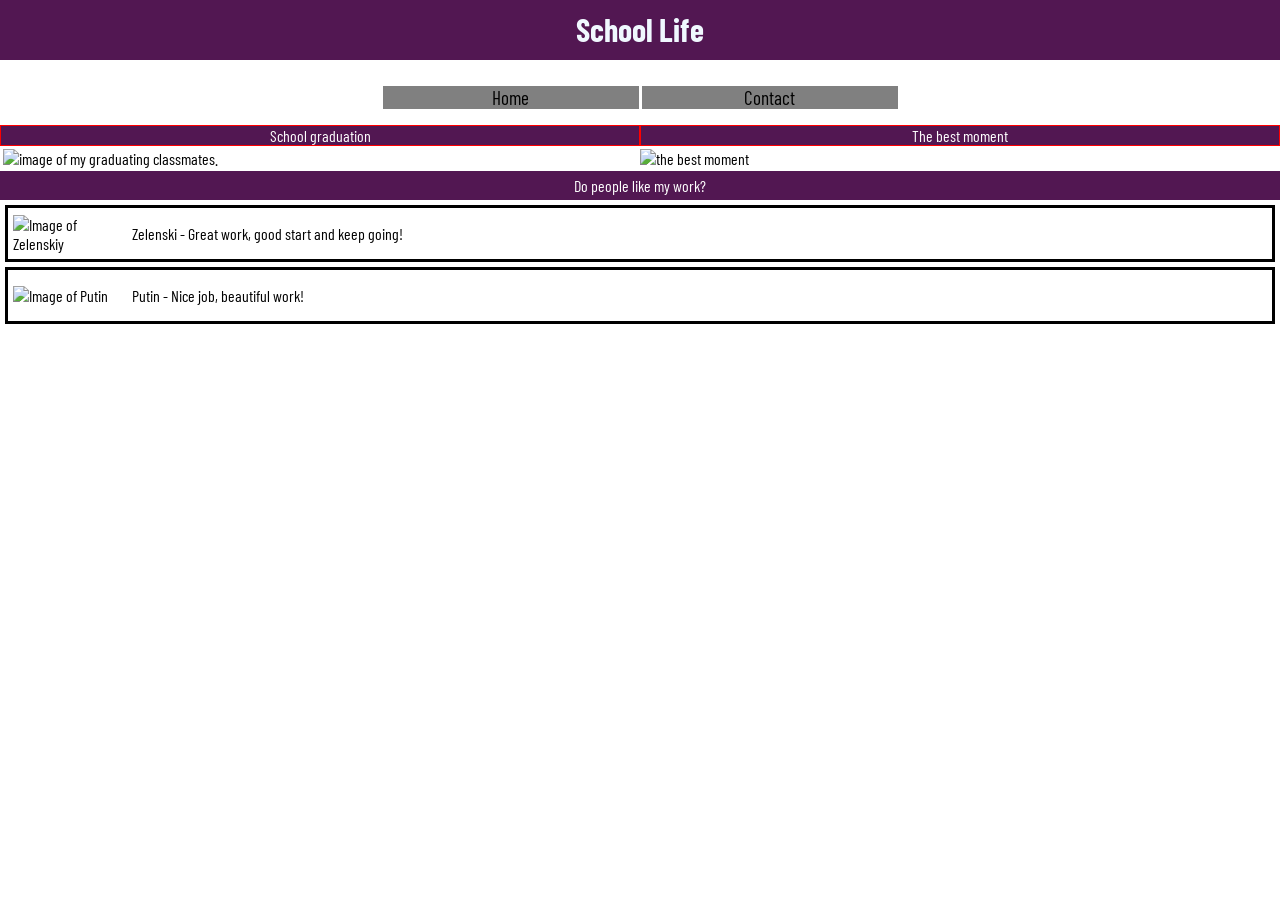
==== home.html @ bf86bbb7 "first commit" ====
<!DOCTYPE html>
<html>
    <head>
        <meta charset="UTF-8">
        <meta name="viewport" content="width=device-width">
        <title> Ak First task Home</title>
        <link rel="shortcut icon" href="../images/Emblem_of_Turkmenistan.svg.png">
        <link rel="stylesheet" href="style.css">
        <link rel="preconnect" href="https://fonts.googleapis.com">
        <link rel="preconnect" href="https://fonts.gstatic.com" crossorigin>
        <link href="https://fonts.googleapis.com/css2?family=Barlow+Condensed:wght@300&display=swap" rel="stylesheet">
    </head>

    <body>
        <div class="backdrop"></div>
        <div class="modal">
            <h1>Get in Touch</h1>
            <p>Contact me to find more about my graduation!</p>
            <a href="../content/content.html"><button>Contact</button></a>
        </div>
       
        <header class="bar">
            <h1 class="tittle"> School Life</h1>
        </header>
        <nav>
            <ul class="navigation">
                <li>Home</li>
                <li><a href="file:///C:/Users/User/Desktop/my%20first%20web/content/content.html">Contact</a></li>
            </ul>
        </nav>
        <main>
            <div class="text">

                <p>School graduation</p>
                <p>The best moment</p>
            
            </div>
            <div class="images">
                <img class="img1" src ="./grad.jpg" alt="image of my graduating classmates.">
                <img src="./best mom.jpg" alt="the best moment"></div>
                
                
            </div>

            <p class="comment">Do people like my work?</p>
        </main>
        <footer>
        <div class="review">
            <img src="../images/zelenskiy.jpg" alt="Image of Zelenskiy">
            <p>Zelenski - Great work, good start and keep going!</p>
        </div>
        <div class="review">
            <img src="../images/putin.webp" alt="Image of Putin">
            <p>Putin - Nice job, beautiful work! </p>
        </div>
        </footer>
        <script src="main.js"></script>
    </body>
</html>
---- style.css ----
html{
    /* background-color: #521752; */
    font-family: 'Barlow Condensed', sans-serif;
    font-size: 100%;   
}
body{
    margin: 0%;
}

a{
    text-decoration: none;
    color: black;
}
a:active{
    color: #521752;
}
img:hover{
    cursor: pointer;
}


.form{
    display: grid;
    width: 50%;
    padding: 5px;
}
    
/*exbox*/
.backdrop{
    display: none;
    position: fixed;
    background-color: rgba(0, 0, 0, 0.5);
    top: 0;
    height: 100vh;
    width: 100vw;
    z-index: 1;
    
}
.modal{
    display: none;
    position: fixed;
    background-color: white;
    padding: 10px;
    width: 260px;
    top: 100px;
    left: calc(50% - 140px);
    z-index: 1;
    
}
.modal h1{
    margin: 0;

}
.modal button{
    background-color: #fa923f;
    color: white;
    border: 1px solid #521752;
    font: inherit;
    font-size: 12px;
    cursor: pointer;


}
.modal button:hover,
.modal button:active{

    background-color: #521752;
}
.modal button:focus{
    outline: none;

}
@media (min-width: 400px){
    .modal{
        width: 360px;
        left: calc(50%-190px);
        
    }
}
.submit-button{
    margin-top: 5px;
    padding: 5px;
    background: #979695;
    color: white;
}
.submit-button:active,
.submit-button:hover{
    cursor: pointer;
}
.submit-button:focus{
    outline: none;
}



/*header*/

.bar{
    height: 70px;


}
.tittle{
    position: fixed;
    top: 0;
    width: 100%;
    height: 40px;
    background-color: #521752   ; 
    color: aliceblue    ;
    padding: 10px 0;
    margin: 0px;
    text-align: center;
    font-size: 2rem;
}


/*nav*/
.navigation{
    text-align: center;
    padding: 0%;
    
}
.navigation li{
    background-color: grey;
    display: inline-block;
    width: 20%;
    text-align: center;
    min-width: fit-content;
    font-size: 0.9 rem;
    font-size: 16px;
}
/*
.submit-button{
margin-top: 5px;
padding: 5px;
background: #979695;
color: white;

}
.submit-button:active,
.submit-button:hover{
    cursor: pointer;
}
.submit-button:focus{
    outline: none;
}
*/
/*MAIN*/

.text{
    display: none;
}
.comment{
    display: flex;
    flex-wrap: wrap;
    justify-content: center;
    position: relative;
    margin: 0;
    color: white;
    text-align: center;
    padding: 5px;
    background-color:  #521752;
    font-size: 1rem;
}

.images{
    display: flex;
    flex-wrap: wrap;
    margin: 3px;
}
.images img{
    width: 100%;
    height: 100%;
}
.img1{
    border: white;
}




/*footer*/

.review {
    display: flex;
    align-items: center;
    border: 3px solid black;
    background-color: white;
    margin: 5px;
}
.review img{
    width: 9%;
    height: 9%;
    border: 5px solid white;
 
}
@media (min-width: 400px){
    .navigation li{
        font-size: 1.2rem;
    }

}
@media (min-width: 700px){
    .images img{
        width: 50%;
    }
    .img1{
        border: 2px;
    }
    .text {

        background-color: rgb(177, 117, 7);
        display: flex;
        text-align: center;
        font-size: 1rem;
    
    }
    .text p{
        color: white;
        background-color:#521752;
        margin: 0;
        display: inline-block;
        width: 50%;
        border: 1px solid red;
        font-size: 1rem;
    }
    
 }
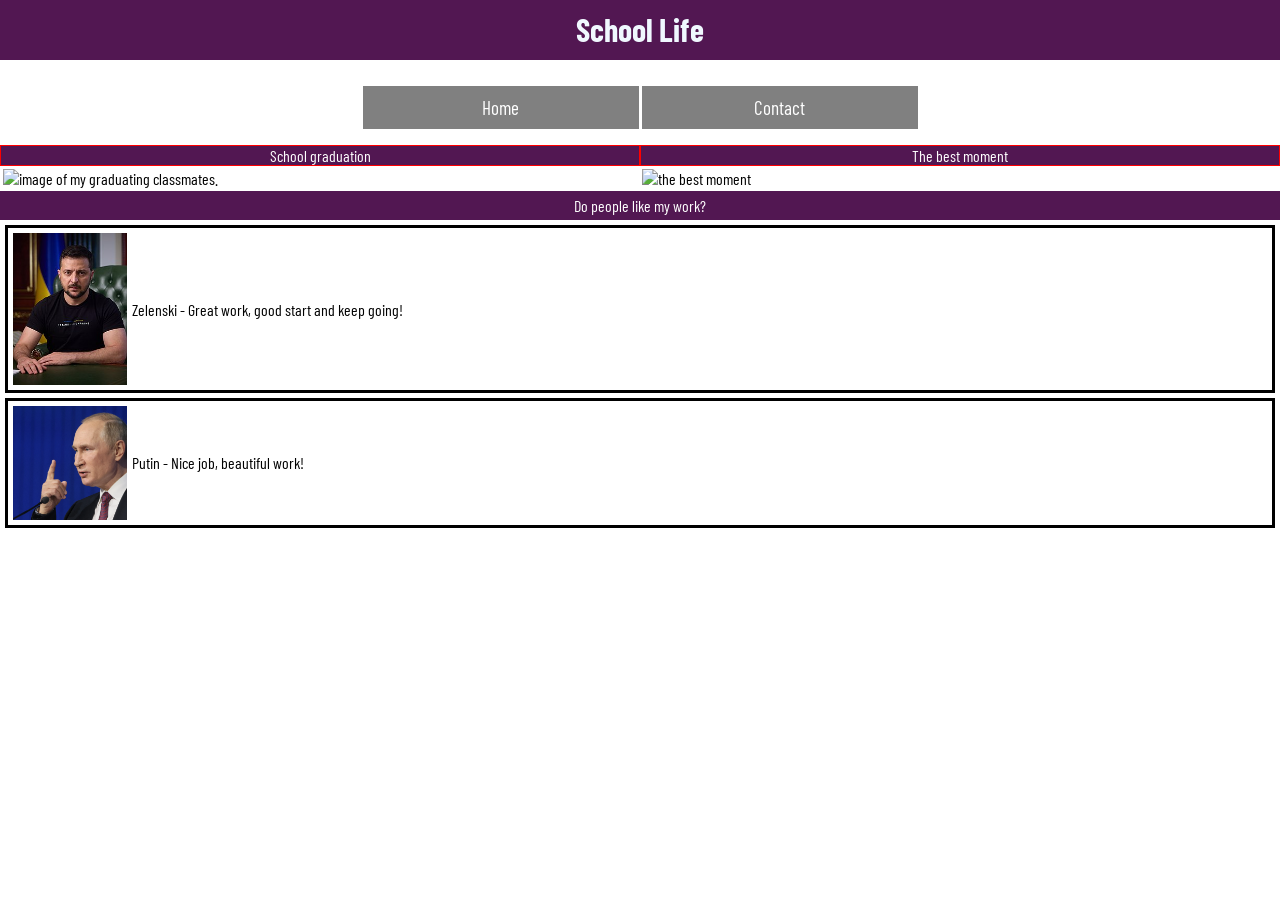
==== commit dc0242e0: "created contact and images folder" ====
--- a/home.html
+++ b/home.html
@@ -4,7 +4,7 @@
         <meta charset="UTF-8">
         <meta name="viewport" content="width=device-width">
         <title> Ak First task Home</title>
-        <link rel="shortcut icon" href="../images/Emblem_of_Turkmenistan.svg.png">
+        <link rel="shortcut icon" href="./images/Emblem_of_Turkmenistan.svg.png">
         <link rel="stylesheet" href="style.css">
         <link rel="preconnect" href="https://fonts.googleapis.com">
         <link rel="preconnect" href="https://fonts.gstatic.com" crossorigin>
@@ -16,7 +16,7 @@
         <div class="modal">
             <h1>Get in Touch</h1>
             <p>Contact me to find more about my graduation!</p>
-            <a href="../content/content.html"><button>Contact</button></a>
+            <a href="./contact/content.html"><button>Contact</button></a>
         </div>
        
         <header class="bar">
@@ -25,7 +25,7 @@
         <nav>
             <ul class="navigation">
                 <li>Home</li>
-                <li><a href="file:///C:/Users/User/Desktop/my%20first%20web/content/content.html">Contact</a></li>
+                <li><a href="./contact/content.html">Contact</a></li>
             </ul>
         </nav>
         <main>
@@ -37,7 +37,7 @@
             </div>
             <div class="images">
                 <img class="img1" src ="./grad.jpg" alt="image of my graduating classmates.">
-                <img src="./best mom.jpg" alt="the best moment"></div>
+                <img class="img2" src="./best mom.jpg" alt="the best moment"></div>
                 
                 
             </div>
@@ -46,14 +46,14 @@
         </main>
         <footer>
         <div class="review">
-            <img src="../images/zelenskiy.jpg" alt="Image of Zelenskiy">
+            <img src="./images/zelenskiy.jpg" alt="Image of Zelenskiy">
             <p>Zelenski - Great work, good start and keep going!</p>
         </div>
         <div class="review">
-            <img src="../images/putin.webp" alt="Image of Putin">
+            <img src="./images/putin.webp" alt="Image of Putin">
             <p>Putin - Nice job, beautiful work! </p>
         </div>
         </footer>
-        <script src="main.js"></script>
+        <script src="./main.js"></script>
     </body>
 </html>
--- a/style.css
+++ b/style.css
@@ -118,7 +118,11 @@
 .navigation{
     text-align: center;
     padding: 0%;
-    
+    color: white;
+}
+
+.navigation li a{
+    color: white;
 }
 .navigation li{
     background-color: grey;
@@ -128,6 +132,7 @@
     min-width: fit-content;
     font-size: 0.9 rem;
     font-size: 16px;
+    padding: 10px;
 }
 /*
 .submit-button{
@@ -165,11 +170,14 @@
 
 .images{
     display: flex;
-    flex-wrap: wrap;
-    margin: 3px;
+    width: 99%;
+    flex-direction: row;
+    /* flex-wrap: wrap; */
+    padding: 3px;
+    gap: 10px;
 }
 .images img{
-    width: 100%;
+    width: 50%;
     height: 100%;
 }
 .img1{
@@ -201,8 +209,13 @@
 
 }
 @media (min-width: 700px){
+    .images{
+        /* display: flex; */
+        /* gap: 10px */
+    }
     .images img{
-        width: 50%;
+        /* width: 50%; */
+        
     }
     .img1{
         border: 2px;
